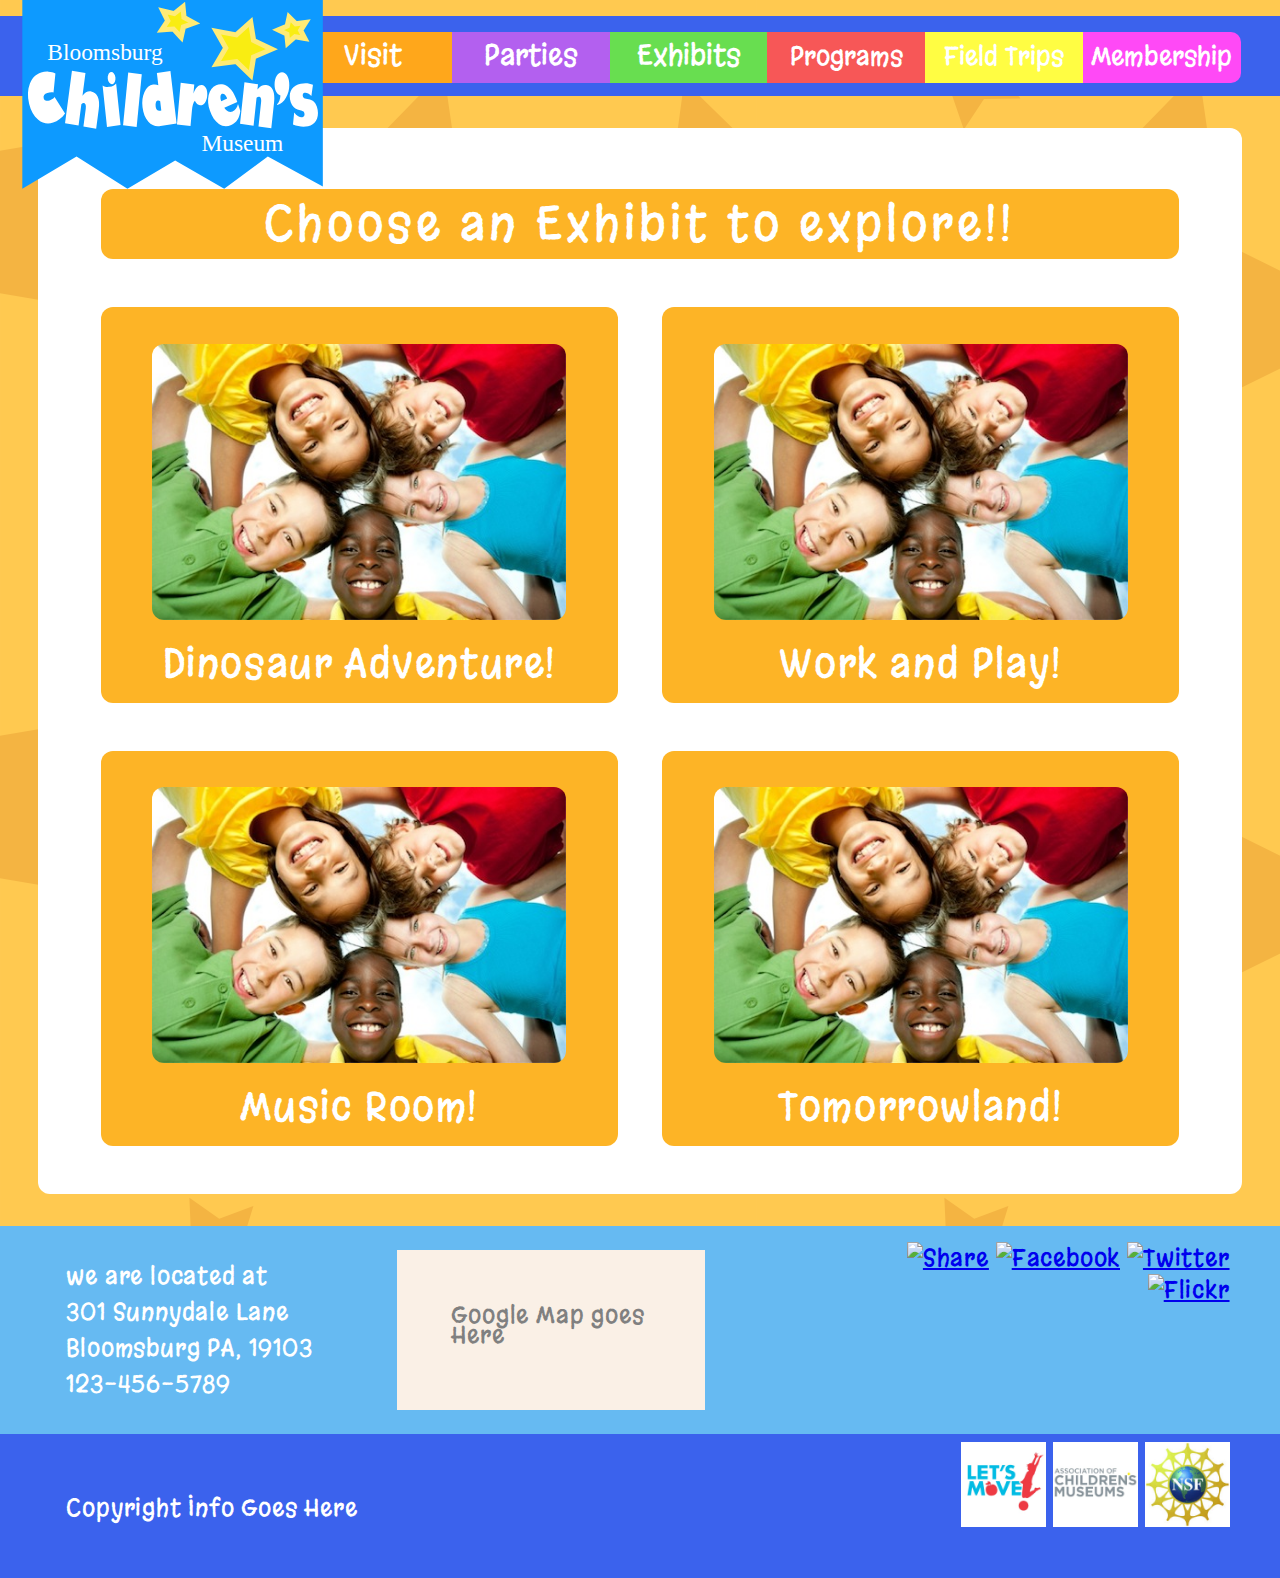
==== exhibits.html @ e8ee3c54 "2nd commit" ====
<!DOCTYPE html>
<html lang="en"> 
	<head>
		<title>Bloomsburg Children's Museum</title>
		<meta charset="UTF-8">
		<link rel="stylesheet" type="text/css" href="stylesheets/reset.css">
		<link rel="stylesheet" type="text/css" href="stylesheets/grid.css">
		<link rel="stylesheet" type="text/css" href="stylesheets/sitestyle.css">
	</head>
	<body>
		<header class="group">
			<a href="index.html">
				<image class="logo" src="images/BCM_Logo.svg" alt="Bloomsburg Children's Museum">
			</a>
			<nav>
				<ul>
					<li><a href="visit.html">Visit</a></li>
					<li><a href="parties.html">Parties</a></li>
					<li><a href="exhibits.html">Exhibits</a></li>
					<li><a href="programs.html">Programs</a></li>
					<li><a href="fieldtrips.html">Field Trips</a></li>
					<li><a href="members.html">Membership</a></li>
				</ul>
			</nav>
		</header>

		<div id="allContent" class="container">

			<div class="contentHead container">
				<h1 class="six columns alpha omega">Choose an Exhibit to explore!!</h1>
			</div>

			<div class="contentOne container">
				<a href="dinosauradventure.html">
					<figure class="three columns alpha">
						<img src="images/imageVisit.jpg" alt="Kids">
						<figcaption><h3>Dinosaur Adventure!</h3></figcaption>
					</figure>
				</a>
				<a href="workplay.html">
					<figure class="three columns omega">
						<img src="images/imageVisit.jpg" alt="Kids">
						<figcaption><h3>Work and Play!</h3></figcaption>
					</figure>
				</a>
			</div>

			<div class="contentTwo container">
				<a href="musicroom.html">
					<figure class="three columns alpha">
						<img src="images/imageVisit.jpg" alt="Kids">
						<figcaption><h3>Music Room!</h3></figcaption>
					</figure>
				</a>
				<a href="tomorrowland.html">
					<figure class="three columns omega">
						<img src="images/imageVisit.jpg" alt="Kids">
						<figcaption><h3>Tomorrowland!</h3></figcaption>
					</figure>
				</a>			
			</div>

		</div>  <!-- ends AllContent-->



		<footer>
			<section class="footerTop">
				<div class="container"> <!--container class is on seperate div so color on footer-top will run edge-to-edge-->
					<div class="directions four columns alpha group">
						<div class="address">
							<p>we are located at</p>
							<p>301 Sunnydale Lane</p>
							<p>Bloomsburg PA, 19103</p>
							<p>123-456-5789</p>
						</div>
						<div class="map">
							<p>Google Map goes Here</p>
						</div>
					</div>
					<div class="two columns omega">
						<div class="social">
							<a href="http://www.google.com"><img src="images/socialShare.png" alt="Share"></a>
							<a href="http://www.facebook.com"><img src="images/socialFacebook.png" alt="Facebook"></a>
							<a href="http://www.twitter.com"><img src="images/socialTwitter.png" alt="Twitter"></a>
							<a href="http://www.flickr.com"><img src="images/socialFlickr.png" alt="Flickr"></a>
						</div>
					</div>
				</div>
			</section>
			<section class="footerBottom">
				<div class= "container">
					<div class="copyright three columns alpha">
						<p>Copyright Info Goes Here</p>
					</div>
					<div class="affiliates three columns omega">
							<a href="#"><img src="images/logoMove.jpg" alt="National Science Foundation Logo"></a>
							<a href="#"><img src="images/LogoACM.jpg" alt="Association of Children's Museums Logo"></a>
							<a href="#"><img src="images/LogoNSF.jpg" alt="Let's Move Logo"></a>
					</div>
				</div>
			</section>
		</footer>

	</body>


</html>
---- stylesheets/grid.css ----
/*all padding and borders added will cut into the width, not add to it.  
margin will add to it*/
* {    
    -moz-box-sizing: border-box; 
    -webkit-box-sizing: border-box;
    box-sizing: border-box;
}

/* grid with 6 columns
 columns are 13% width with 2% gutters on each side, 
 excepting first and last columns which have a 1% outer gutter.
 multi-column widths cover those widths plus contained gutters.*/

.container									{ width: 94%;
											  margin-left: 3%; 
											  margin-right: 3%; }

.container .columns							{ margin-left: 2%; 
											  margin-right: 2%; 
											  float: left;      } 

.container .columns.inverse				{ float: right;}

.columns.alpha								{ margin-left: 1%;  } 
.columns.omega								{ margin-right: 1%; }	

/*ideally every floated element (with column class) will be nested
in a container, and that container is self-clearing.  
But enything that is floated/not in a container can use .group*/							
.container:after, .group					{ content: ""; 
											  display: table;
											  clear: both;      } 


.container .one.columns                     { width: 13%;  	}
.container .two.columns                     { width: 30%;  	}
.container .three.columns                   { width: 47%;  	} 
.container .four.columns                    { width: 64%;  	}
.container .five.columns                    { width: 81%;  	}
.container .six.columns                     { width: 98%;   }

/*for testing*/

/*.container 	{	border: 2px dotted blue;		}
.columns	{	background-color: rgba(50, 50, 50, .3);	}*/
---- stylesheets/sitestyle.css ----
@import url(http://fonts.googleapis.com/css?family=Margarine|ABeeZee);/*|Englebert|Chelsea+Market*/

/*-----HEADER------*/

body{
	background: url(../images/StarBackground.svg) repeat rgb(255, 201, 80);
	font-size: 16px;
	font-family: "ABeeZee";
	font-style: bold;
	color: rgb(95, 95, 95);
}

header, footer{
	background-color: rgb(59, 98, 237);
	width: 100%;
}

nav, footer{
	font-size: 1.8rem;
	font-family: "Margarine";
}


header{
	height: 5rem;
	margin-top: 1rem;
}

.logo {
	position: absolute;
	width: 25%;
	height: auto;
	top: -.5rem;
	left: .8rem;
}

nav{
	float: right;
	width: 77%;
	margin-top: 1rem;
	line-height: 1rem;
}

nav ul li a {
	display: inline-block;
	width: 100%;
	height: 3.2rem;
	text-decoration: none;
	color: white;
}

nav ul li, a.btn{
	display: block;
	color: white;
	float: left;
	width: 16%;
	height: 3.2rem;
	padding-top: 1rem;
	text-align: center;
	-o-transition: all .2s ease-in;
	-moz-transition: all .2s ease-in;
	-webkit-transition: all .2s ease-in;
	transtion: all .2s ease-in;
}

nav ul li:nth-of-type(1){
	border-radius: 10px 0  0 10px;
	background-color: rgb(255, 167, 27);
}

nav ul li:nth-of-type(2){
	background-color: rgb(179, 96, 239);
}

nav ul li:nth-of-type(3){
	background-color: rgb(104, 222, 80);
}

nav ul li:nth-of-type(4){
	background-color: rgb(247, 87, 87);
	font-size: 1.6rem;
}

nav ul li:nth-of-type(5){
	background-color: rgb(255, 253, 67);
	font-size: 1.6rem;
}

nav ul li:nth-of-type(6){
	border-radius: 0 10px 10px 0;
	background-color: rgb(255, 73, 246);
	font-size: 1.6rem;
}

nav ul li:nth-of-type(1):hover{ 
	background-color: rgb(255, 199, 110)
}

nav ul li:nth-of-type(2):hover{
	background-color: rgb(199, 146, 238);
}

nav ul li:nth-of-type(3):hover{
	background-color: rgb(184, 254, 170);
}
nav ul li:nth-of-type(4):hover{
	background-color: rgb(248, 159, 159);
}

nav ul li:nth-of-type(5):hover{
	background-color: rgb(251, 250, 163);
}
nav ul li:nth-of-type(6):hover{
	background-color: rgb(255, 142, 249);
}

/*-------END HEADER-------*/

/*-------CONTAINER STYLE-------*/

#allContent.container, figure, figure img, h1{
	border-radius: 12px;
}

#allContent.container {
	margin: 2rem auto;
	padding: .8rem 1rem 1rem 1rem;
	padding-bottom: 3rem;
	background-color: white;
}

/*-------END CONTAINER STYLE------*/

/*--------BODY FONT STYLES--------*/

h1, h2, h3, h4, h5 {
	font-family: "margarine";
	/*font-style: bold;*/
	font-size: 2rem;
	letter-spacing:.25rem;
	color: rgb(253, 180, 38);
}

.contentHead h1{
	background-color:  rgb(253, 180, 38);
	padding: 1%;
	font-size: 3rem;
	color: white;
	text-align: center;
}


p {
	line-height: 1.25rem;
	margin: 1rem;
}

/*--------END BODY FONT STYLES--------*/

/*-------FIGURE STYLES-------*/

#allContent figure{
	background-color: rgb(253, 180, 38);
	-o-transition: all .2s ease-in;
	-moz-transition: all .2s ease-in;
	-webkit-transition: all .2s ease-in;
	transtion: all .2s ease-in;
}

#allContent figure img {
	width: 80%;
	margin: 2.3rem 10% 0 10%;
}

#allContent figure.noCaption img{
	margin-bottom: 2.3rem;
}

#allContent figure.noCaption {
	margin-bottom: 1rem;
}

#allContent figcaption {
	color: white;
	text-align: center;
	font-size: 3rem;
	line-height: 5rem;
}

#allContent>.container
{
	margin-top: 3rem;
}

#allContent figure figcaption h1, 
#allContent figure figcaption h2, 
#allContent figure figcaption h3, 
#allContent figure figcaption h4, 
#allContent figure figcaption h5 {
	font-family: margarine;
	letter-spacing:.1rem;
	font-size: 2.5rem;
	color: white;
}

#allContent a figure:hover{
	background-color: rgb(255, 201, 80);
}

/*-------END FIGURE STYLES------*/
/*----------BUTTON STYLE--------*/
a.btn {
	background-color: rgb(104, 222, 80);
	border-radius: 15px;
	text-decoration: none;
	font-size: 1.25rem;
}

a.btn:hover{
	background-color: rgb(184, 254, 170);
}

/*-------END BUTTON STYLE-------*/

/*----------FORM STYLE--------*/

input[type="text"]{
	width: 80%;
	height: 3rem;
	border: 3px solid black;
	border-radius: 15px;
	font-size: 2rem;
	float: right;
}

input[type="radio"]{
	float: left;
}

label{
	float: left;
	font-size: 2rem;
	margin-right: 3%;
}

fieldset{
	display: block;   
}

#city, #zip, #state{
	width: 78%;
	float: left;
}

#state{
	width: 50%;
}

/*-------END FORM STYLE-------*/

/*-------FOOTER---------*/

footer {
	display: block;
	height: 22rem;
	font-size: 2rem;
	color: white;
	font-size: 1.5rem;
	letter-spacing:.05rem;
}

.footerTop{
	height: 13rem;
	line-height: 2rem;
	background-color: rgb(102, 186, 242);
}

.directions{
	padding-top: 1.5rem;
}
.address{
	width: 45%;
	float: left;
}

.map{
	background-color: linen;
	color: gray;
	padding: 5%;
	width: 40%;
	height: 10rem;
	float: left;
}

.social{
	padding-top: 1rem;
}

.social, .affiliates{
	display: inline-block;
	text-align: right;
}

.social img{
	width: 15%;
	height: auto;
}

.affiliates img {
	padding-top: .5rem;
	height: auto;
	width: 15%;
}

.copyright{
	padding-top: 3rem;
}



/*-------END FOOTER----------*/
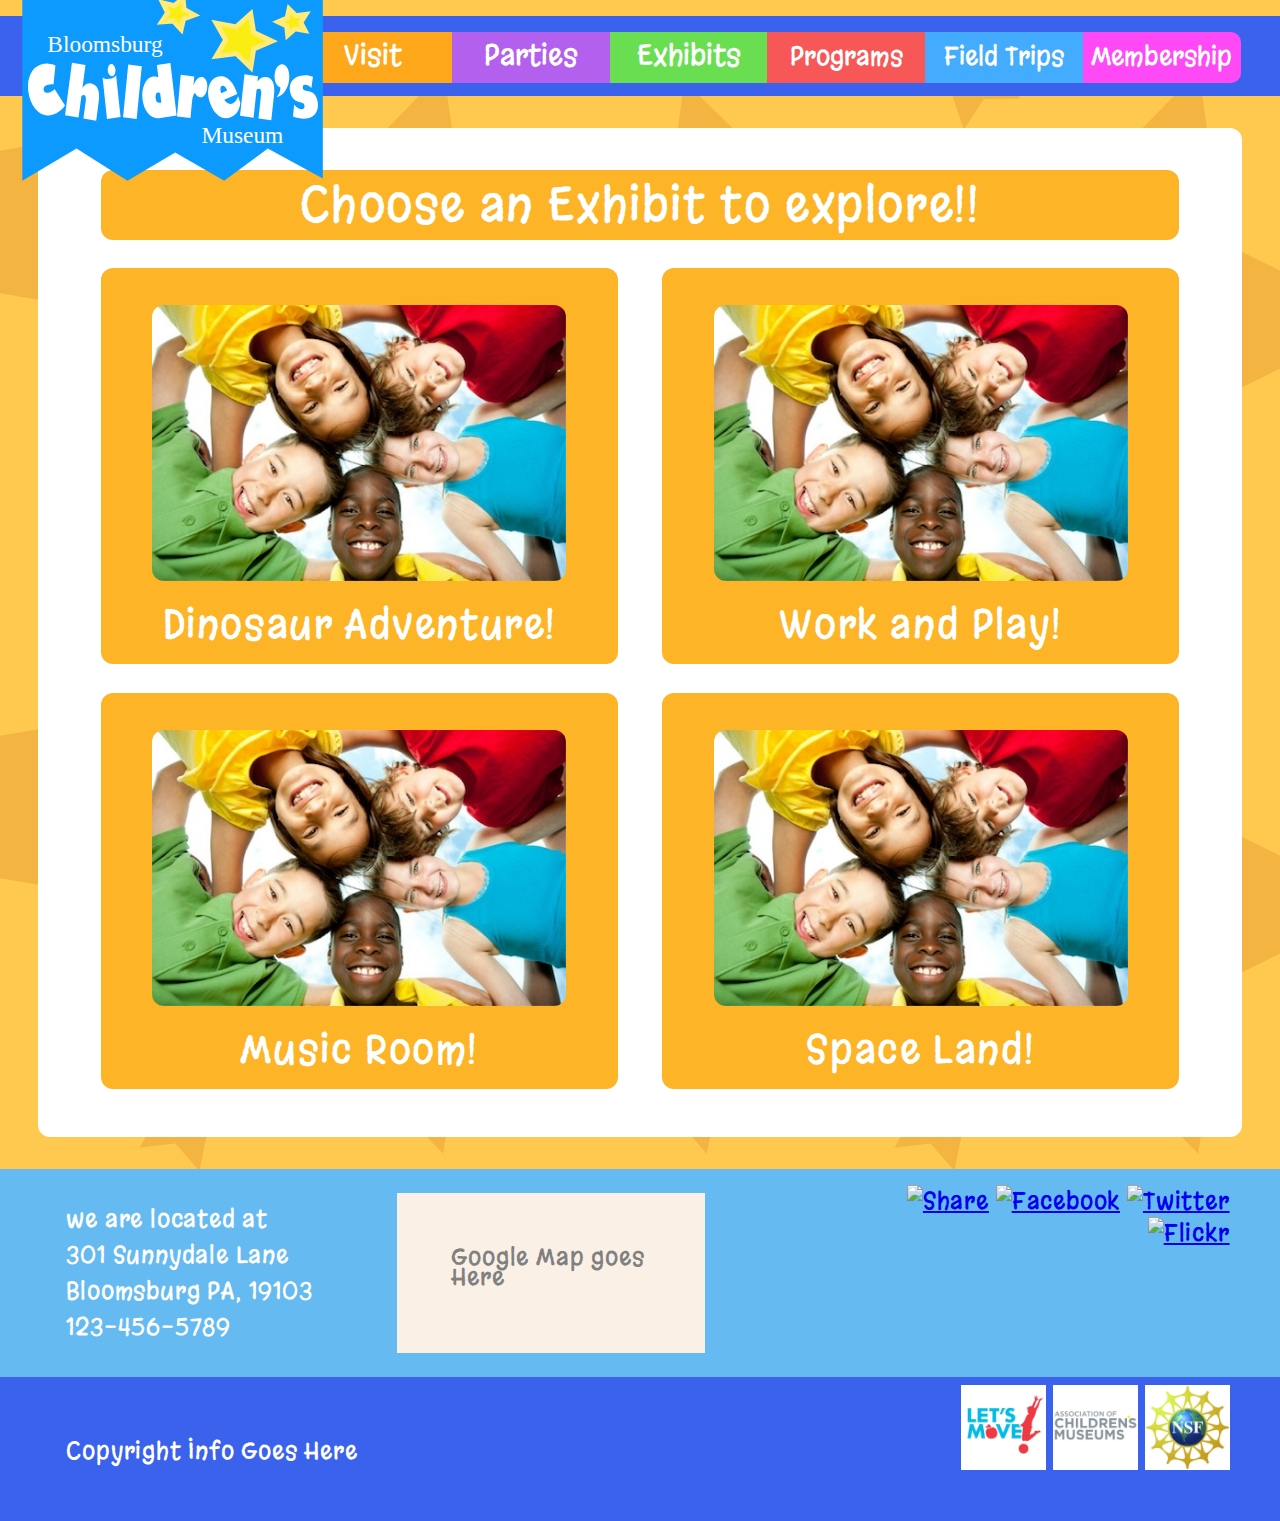
==== commit 28507ffc: "4th commit" ====
--- a/exhibits.html
+++ b/exhibits.html
@@ -26,11 +26,11 @@
 
 		<div id="allContent" class="container">
 
-			<div class="contentHead container">
+			<div id="contentHead"  class="container">
 				<h1 class="six columns alpha omega">Choose an Exhibit to explore!!</h1>
 			</div>
 
-			<div class="contentOne container">
+			<div id="contentOne"  class="container">
 				<a href="dinosauradventure.html">
 					<figure class="three columns alpha">
 						<img src="images/imageVisit.jpg" alt="Kids">
@@ -45,17 +45,17 @@
 				</a>
 			</div>
 
-			<div class="contentTwo container">
+			<div id="contentTwo" class="container">
 				<a href="musicroom.html">
 					<figure class="three columns alpha">
 						<img src="images/imageVisit.jpg" alt="Kids">
 						<figcaption><h3>Music Room!</h3></figcaption>
 					</figure>
 				</a>
-				<a href="tomorrowland.html">
+				<a href="spaceland.html">
 					<figure class="three columns omega">
 						<img src="images/imageVisit.jpg" alt="Kids">
-						<figcaption><h3>Tomorrowland!</h3></figcaption>
+						<figcaption><h3>Space Land!</h3></figcaption>
 					</figure>
 				</a>			
 			</div>
--- a/stylesheets/sitestyle.css
+++ b/stylesheets/sitestyle.css
@@ -8,6 +8,7 @@
 	font-family: "ABeeZee";
 	font-style: bold;
 	color: rgb(95, 95, 95);
+	overflow-x: hidden;
 }
 
 header, footer{
@@ -29,8 +30,9 @@
 .logo {
 	position: absolute;
 	width: 25%;
+	max-width: 350px;
 	height: auto;
-	top: -.5rem;
+	top: -1rem;
 	left: .8rem;
 }
 
@@ -60,7 +62,7 @@
 	-o-transition: all .2s ease-in;
 	-moz-transition: all .2s ease-in;
 	-webkit-transition: all .2s ease-in;
-	transtion: all .2s ease-in;
+	transition: all .2s ease-in;
 }
 
 nav ul li:nth-of-type(1){
@@ -82,7 +84,7 @@
 }
 
 nav ul li:nth-of-type(5){
-	background-color: rgb(255, 253, 67);
+	background-color: rgb(67, 172, 255);
 	font-size: 1.6rem;
 }
 
@@ -108,7 +110,7 @@
 }
 
 nav ul li:nth-of-type(5):hover{
-	background-color: rgb(251, 250, 163);
+	background-color: rgb(147, 207, 253);
 }
 nav ul li:nth-of-type(6):hover{
 	background-color: rgb(255, 142, 249);
@@ -133,22 +135,26 @@
 
 /*--------BODY FONT STYLES--------*/
 
-h1, h2, h3, h4, h5 {
+h1, h2, h3, h4, h5, em {
 	font-family: "margarine";
-	/*font-style: bold;*/
 	font-size: 2rem;
-	letter-spacing:.25rem;
+	letter-spacing:.1rem;
 	color: rgb(253, 180, 38);
 }
 
-.contentHead h1{
-	background-color:  rgb(253, 180, 38);
+em{
+	font-size: 1.7rem;
+	line-height: 2.3rem;
+	letter-spacing:.09rem;
+}
+
+#contentHead h1{
+	background-color: rgb(253, 180, 38);
 	padding: 1%;
 	font-size: 3rem;
 	color: white;
 	text-align: center;
 }
-
 
 p {
 	line-height: 1.25rem;
@@ -164,7 +170,7 @@
 	-o-transition: all .2s ease-in;
 	-moz-transition: all .2s ease-in;
 	-webkit-transition: all .2s ease-in;
-	transtion: all .2s ease-in;
+	transition: all .2s ease-in;
 }
 
 #allContent figure img {
@@ -189,7 +195,7 @@
 
 #allContent>.container
 {
-	margin-top: 3rem;
+	margin-top: 1.8rem;
 }
 
 #allContent figure figcaption h1, 
@@ -208,12 +214,16 @@
 }
 
 /*-------END FIGURE STYLES------*/
+
+
 /*----------BUTTON STYLE--------*/
 a.btn {
 	background-color: rgb(104, 222, 80);
 	border-radius: 15px;
 	text-decoration: none;
 	font-size: 1.25rem;
+	margin-right: auto;
+	margin-left: auto;
 }
 
 a.btn:hover{
@@ -221,6 +231,39 @@
 }
 
 /*-------END BUTTON STYLE-------*/
+
+
+/*-------LIST STYLE--------*/
+
+#allContent ul {
+	margin-bottom: 2rem;
+}
+
+#allContent ul li{
+	background: url(../images/starBullet.png) no-repeat;
+	background-size: 1.3rem 1.3rem;
+	margin-left: 5%;
+	padding-left: 14px;
+}
+
+
+
+/*-------END LIST STYLE--------*/
+
+
+/*-------DATALIST STYLE--------*/
+dl dt{
+	margin: 1rem 0 .8rem 3%;
+	font-size: 1.3rem;
+}
+
+dl dd{
+	margin: .5rem 0 1.3rem 8%;
+	line-height: 1.2rem;
+}
+
+/*-------END DATALIST STYLE--------*/
+
 
 /*----------FORM STYLE--------*/
 
@@ -231,6 +274,7 @@
 	border-radius: 15px;
 	font-size: 2rem;
 	float: right;
+	padding: 0 .5rem;
 }
 
 input[type="radio"]{
@@ -239,21 +283,20 @@
 
 label{
 	float: left;
-	font-size: 2rem;
+	font-size: 1.8rem;
+	padding-top: .5rem;
 	margin-right: 3%;
 }
 
 fieldset{
 	display: block;   
-}
-
-#city, #zip, #state{
-	width: 78%;
-	float: left;
-}
-
-#state{
-	width: 50%;
+	margin: 1.5rem 0;
+}
+
+.radio fieldset{
+	display: block;
+	float: left;
+	width: 25%;
 }
 
 /*-------END FORM STYLE-------*/
@@ -278,6 +321,7 @@
 .directions{
 	padding-top: 1.5rem;
 }
+
 .address{
 	width: 45%;
 	float: left;
